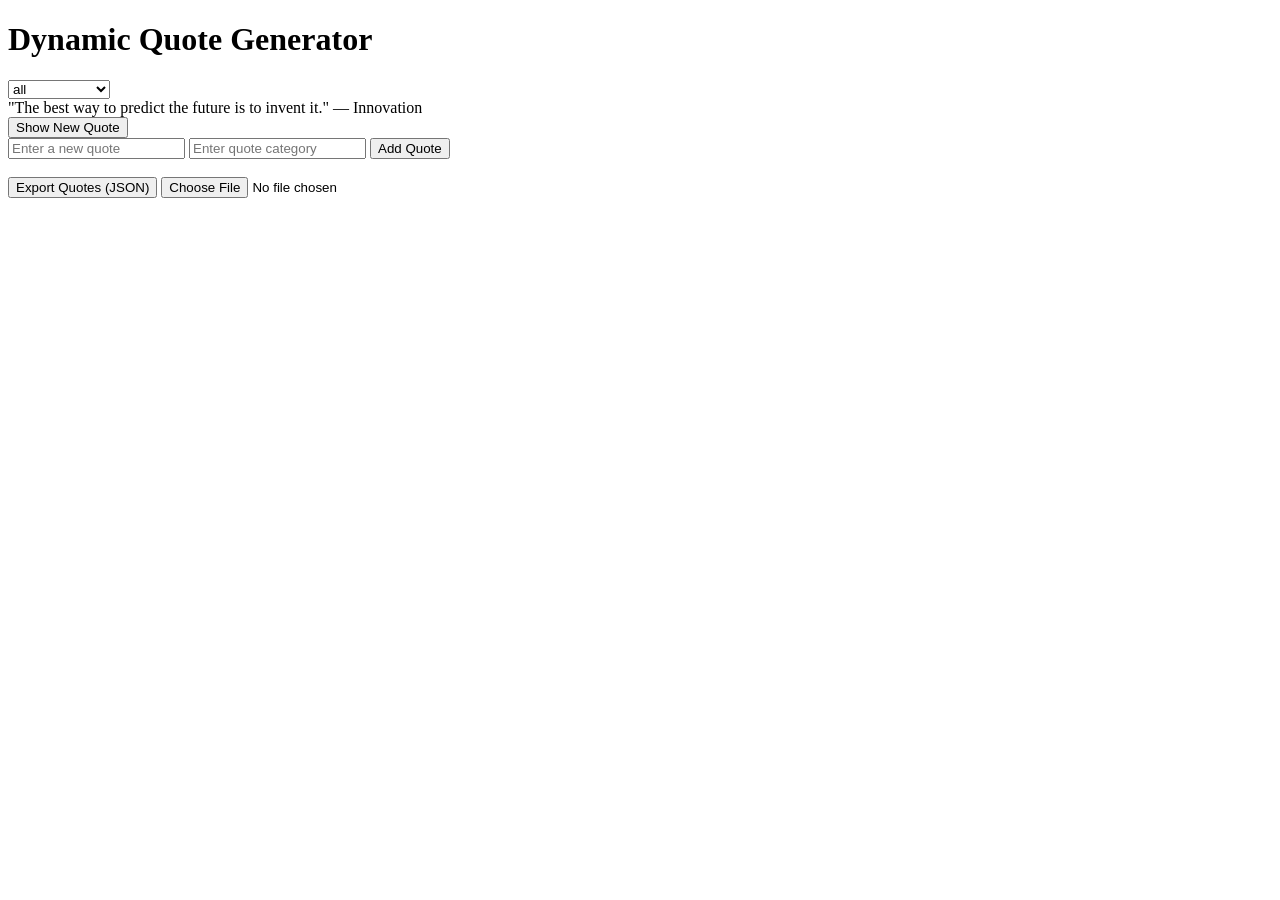
==== dom-manipulation/index.html @ 3644d590 "created a dom-manipulation folder since my test were all failing" ====
<!DOCTYPE html>
<html lang="en">
<head>
  <meta charset="UTF-8" />
  <meta name="viewport" content="width=device-width, initial-scale=1.0" />
  <title>Dynamic Quote Generator</title>
</head>
<body>
  <h1>Dynamic Quote Generator</h1>

  <select id="categoryFilter" onchange="filterQuotes()">
    <option value="all">All Categories</option>
  </select>

  <div id="quoteDisplay"></div>
  <button id="newQuote">Show New Quote</button>

  <div>
    <input id="newQuoteText" type="text" placeholder="Enter a new quote" />
    <input id="newQuoteCategory" type="text" placeholder="Enter quote category" />
    <button onclick="addQuote()">Add Quote</button>
  </div>

  <br>

  <button id="exportJson">Export Quotes (JSON)</button>
  <input type="file" id="importFile" accept=".json" onchange="importFromJsonFile(event)" />

  <script src="script.js"></script>
</body>
</html>
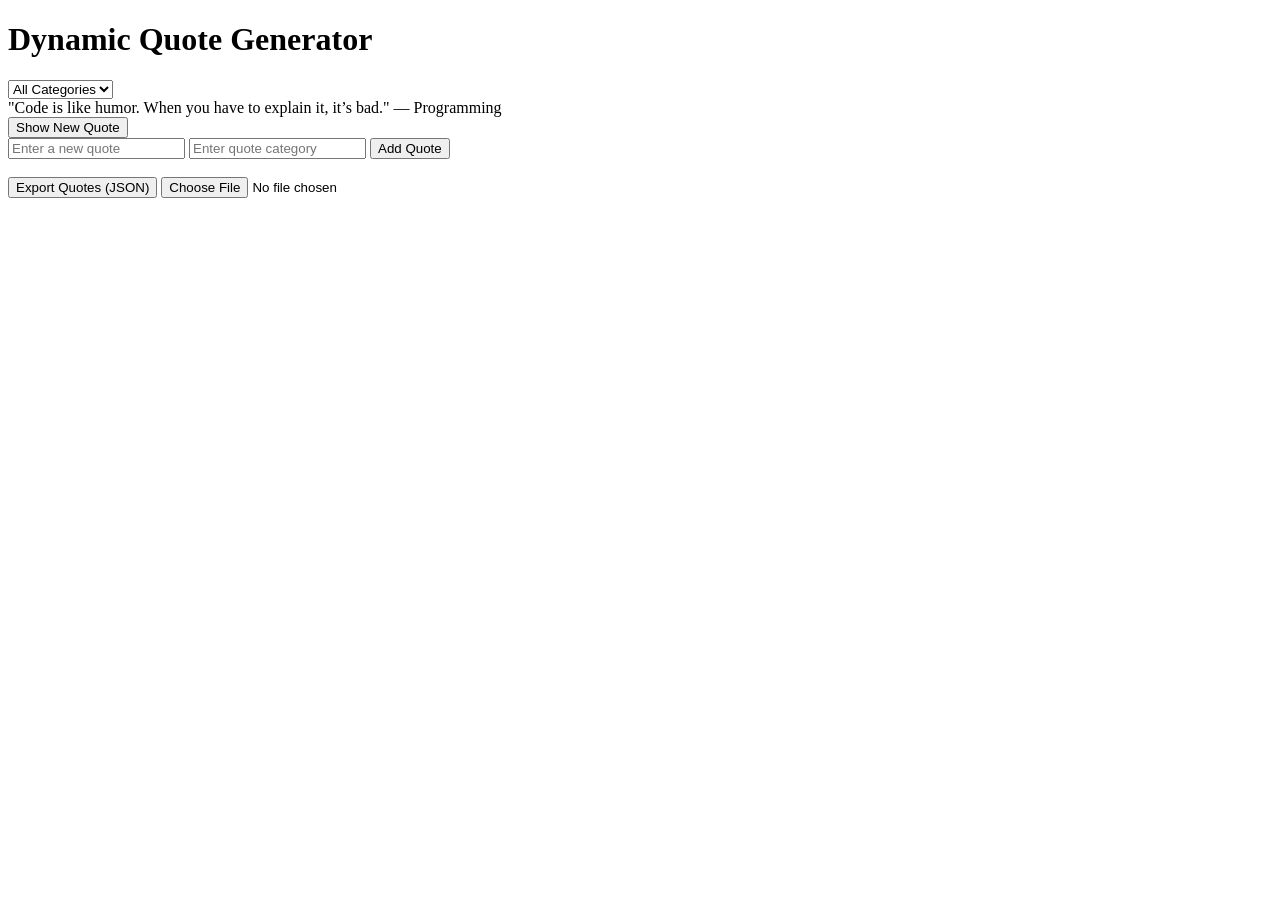
==== commit 9dfa2973: "Fix storage + import/export and ensure checker names exist" ====
--- a/dom-manipulation/index.html
+++ b/dom-manipulation/index.html
@@ -13,17 +13,18 @@
   </select>
 
   <div id="quoteDisplay"></div>
+
   <button id="newQuote">Show New Quote</button>
 
   <div>
     <input id="newQuoteText" type="text" placeholder="Enter a new quote" />
     <input id="newQuoteCategory" type="text" placeholder="Enter quote category" />
-    <button onclick="addQuote()">Add Quote</button>
+    <button id="addQuoteBtn" onclick="addQuote()">Add Quote</button>
   </div>
 
   <br>
 
-  <button id="exportJson">Export Quotes (JSON)</button>
+  <button id="exportBtn" onclick="exportToJsonFile()">Export Quotes (JSON)</button>
   <input type="file" id="importFile" accept=".json" onchange="importFromJsonFile(event)" />
 
   <script src="script.js"></script>
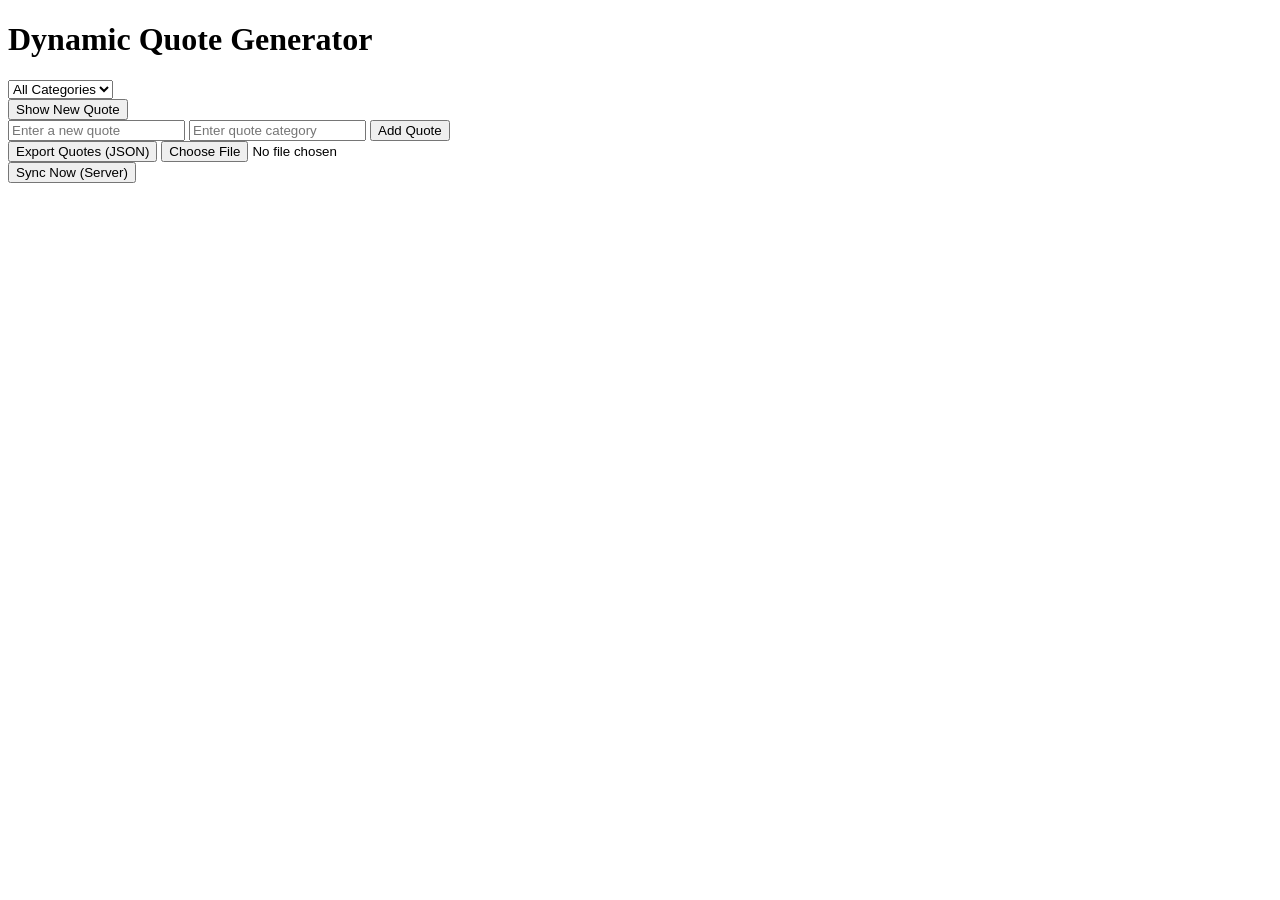
==== commit 9d558b9b: "Added a button to sync data with server" ====
--- a/dom-manipulation/index.html
+++ b/dom-manipulation/index.html
@@ -16,17 +16,21 @@
 
   <button id="newQuote">Show New Quote</button>
 
-  <div>
+  <div class="add-quote">
     <input id="newQuoteText" type="text" placeholder="Enter a new quote" />
     <input id="newQuoteCategory" type="text" placeholder="Enter quote category" />
-    <button id="addQuoteBtn" onclick="addQuote()">Add Quote</button>
+    <button id="addQuoteBtn">Add Quote</button>
   </div>
 
-  <br>
+  <div class="storage-buttons">
+    <button id="exportBtn">Export Quotes (JSON)</button>
+    <input type="file" id="importFile" accept=".json" />
+  </div>
 
-  <button id="exportBtn" onclick="exportToJsonFile()">Export Quotes (JSON)</button>
-  <input type="file" id="importFile" accept=".json" onchange="importFromJsonFile(event)" />
+  <div class="sync">
+    <button id="syncNow">Sync Now (Server)</button>
+  </div>
 
   <script src="script.js"></script>
 </body>
-</html>
+</html>
